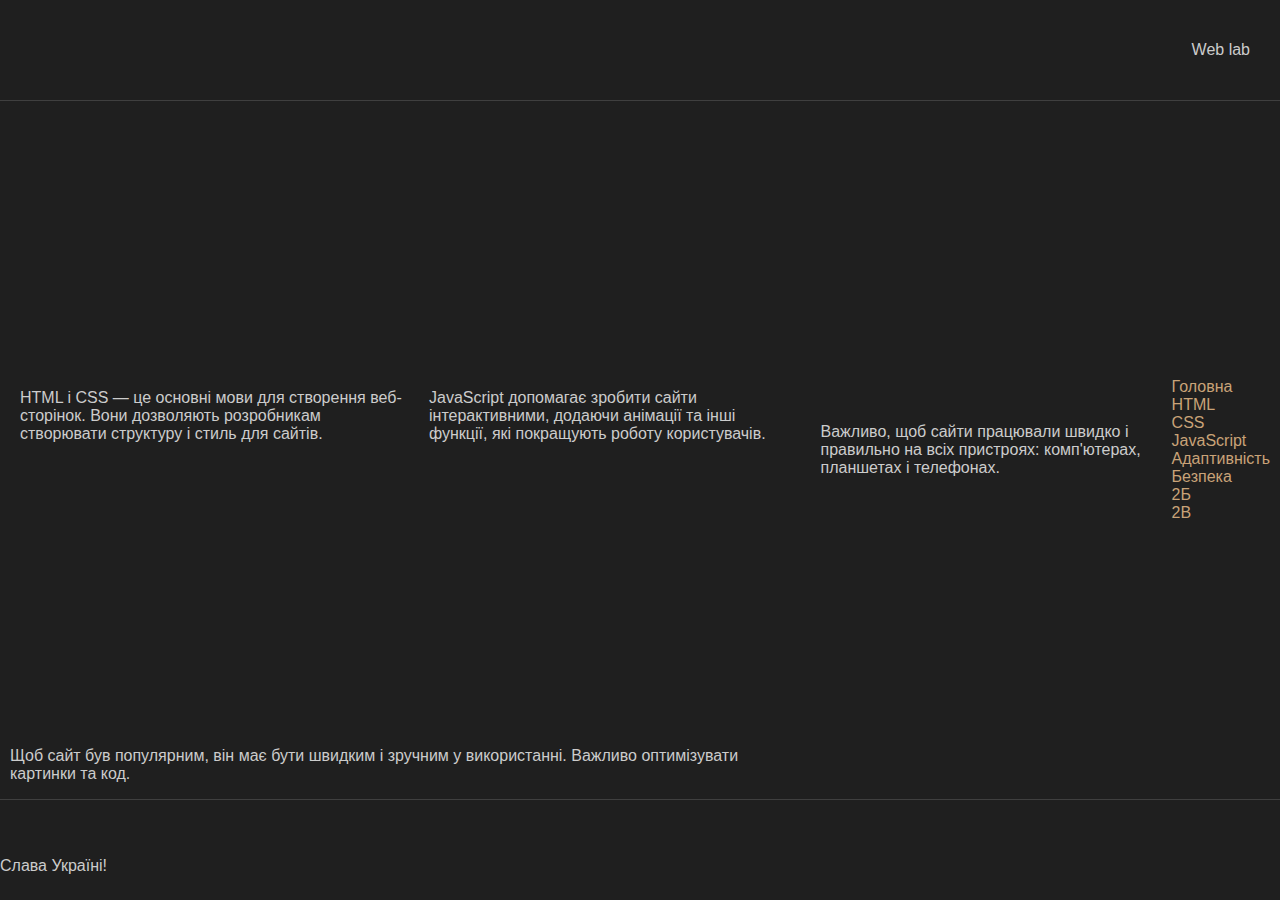
==== index.html @ 90b63fb5 "added pagination" ====
<!DOCTYPE html>
<html lang="uk">
<head>
    <meta charset="UTF-8">
    <meta name="viewport" content="width=device-width, initial-scale=1.0">
    <link rel="stylesheet" href="styleA.css">
    <title>HTML2</title>
</head>
<body>
    <div class="container-1">
        <div class="smol">
            <a class="title right v-center" href="index.html">Web lab</a>
        </div>
        <div class="container-2">
            <div class="container-3">
                <div class="container-4">
                    <p>HTML і CSS — це основні мови для створення веб-сторінок. Вони дозволяють розробникам створювати структуру і стиль для сайтів.</p>                            
                    <p>JavaScript допомагає зробити сайти інтерактивними, додаючи анімації та інші функції, які покращують роботу користувачів.</p>
                </div>
                <p>Щоб сайт був популярним, він має бути швидким і зручним у використанні. Важливо оптимізувати картинки та код.</p>
            </div>
            <p>Важливо, щоб сайти працювали швидко і правильно на всіх пристроях: комп'ютерах, планшетах і телефонах.</p>
            <ol class="menu">
                <li><a href="index.html">Головна</a></li>                
                <li><a href="html.html">HTML</a></li>
                <li><a href="css.html">CSS</a></li>
                <li><a href="javascript.html">JavaScript</a></li>
                <li><a href="responsive.html">Адаптивність</a></li>
                <li><a href="security.html">Безпека</a></li>
                <li><a href="indexB.html">2Б</a></li>
                <li><a href="indexC.html">2В</a></li>
            </ol>
        </div>
        <div class="smol">
            <p class="v-center">Слава Україні!</p>
        </div>
    </div>
    
</body>
</html>
---- styleA.css ----
html, body{
    background-color: #1f1f1f;
    height: 100%;
    margin: 0;
    padding: 0;
    font-family: 'Franklin Gothic Medium', 'Arial Narrow', Arial, sans-serif;
    color: #ccc;
}

.title{
    text-decoration: none;
    color: #ccc;
    padding: 10px;
    margin-right: 20px;
}

.title:hover{
    color: #fff;
}

.container-1, .container-2, .container-3, .container-4{
    display: flex;
}

.container-1{
    height: 100%;
    justify-content: space-around;
    flex-direction: column;
}

.container-2{
    border-top: 1px solid #3f3f3f;
    border-bottom: 1px solid #3f3f3f;
    flex: auto;
    align-items: center;
}

.container-2 div{
    height: 100%;
}

.container-2 > *{
    padding: 10px;
}

.container-3{
    flex-direction: column;
}

.container-4 > *{
    padding: 10px;
}

.container-4{
    align-items: center;
}

.right{
    float: right;
}

.smol{
    height: 100px;
}

li{
    list-style: none;
}

li a{
    text-decoration: none;
    color: #c9a378;
}

li a:hover{
    color: #c28035;
}

.v-center{
    position: relative;
    top: 50%;
    transform: translate(0, -50%);
}
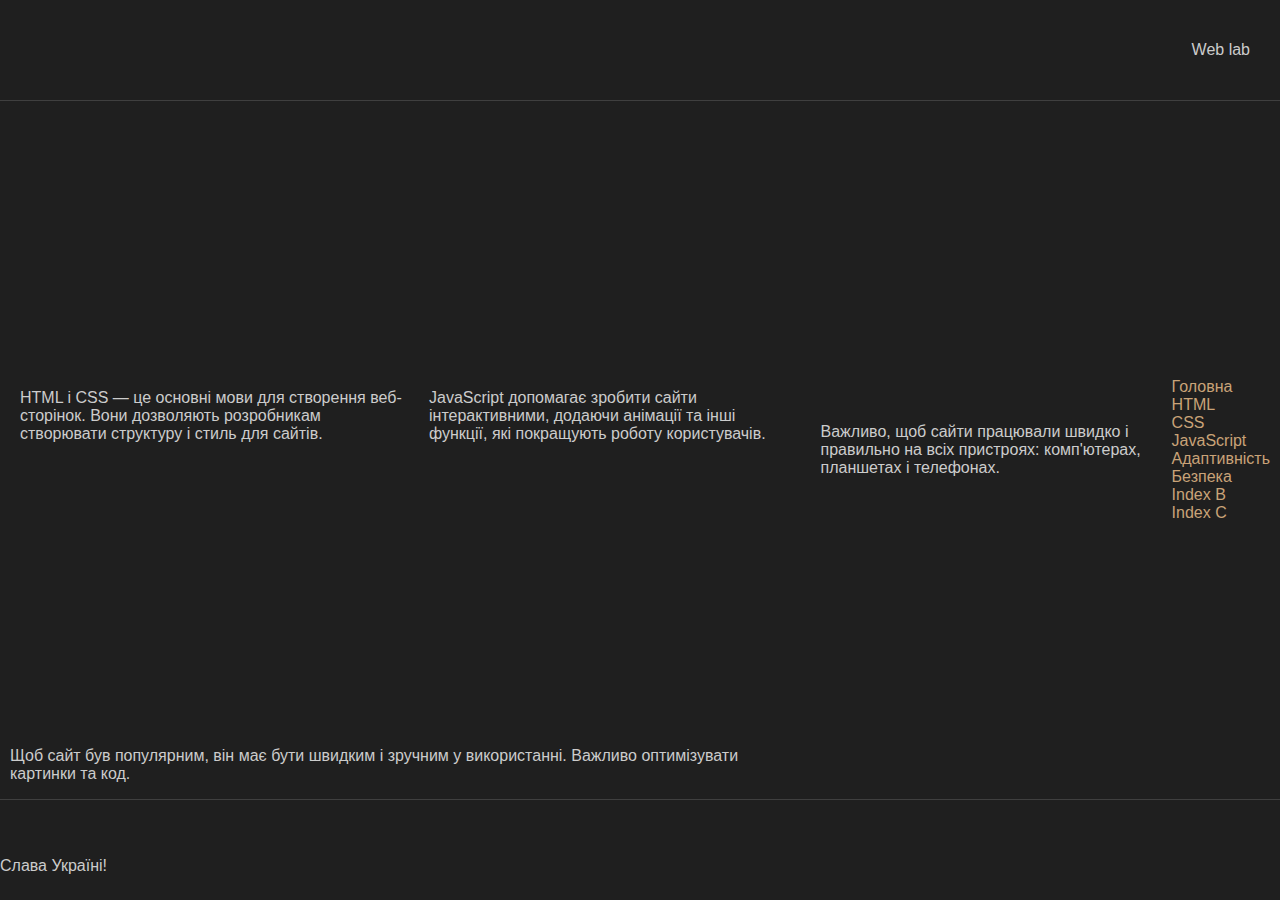
==== commit 98283628: "Renamed main pages links" ====
--- a/index.html
+++ b/index.html
@@ -27,8 +27,8 @@
                 <li><a href="javascript.html">JavaScript</a></li>
                 <li><a href="responsive.html">Адаптивність</a></li>
                 <li><a href="security.html">Безпека</a></li>
-                <li><a href="indexB.html">2Б</a></li>
-                <li><a href="indexC.html">2В</a></li>
+                <li><a href="indexB.html">Index B</a></li>
+                <li><a href="indexC.html">Index C</a></li>
             </ol>
         </div>
         <div class="smol">
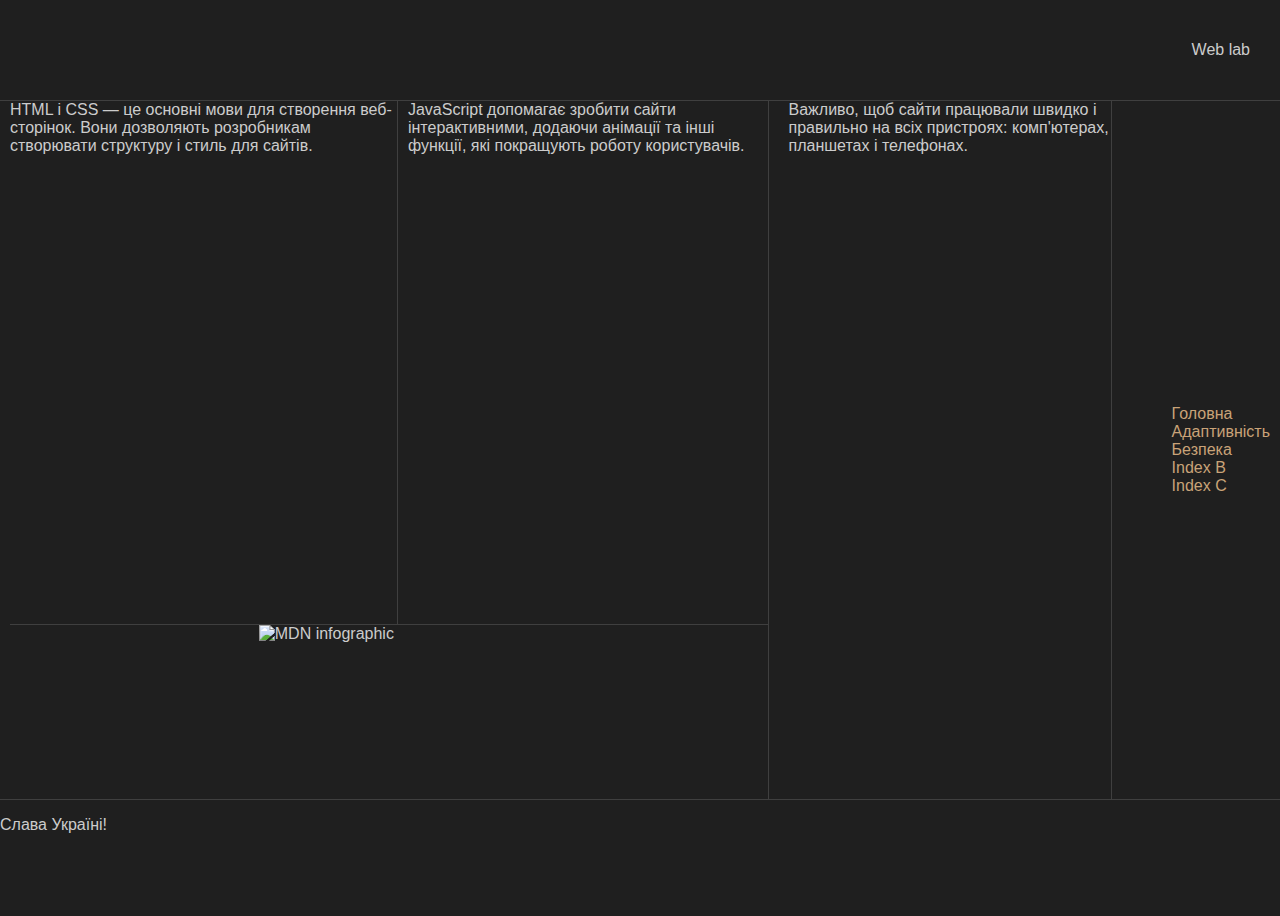
==== commit 202e51ef: "some fixes" ====
--- a/index.html
+++ b/index.html
@@ -4,7 +4,7 @@
     <meta charset="UTF-8">
     <meta name="viewport" content="width=device-width, initial-scale=1.0">
     <link rel="stylesheet" href="styleA.css">
-    <title>HTML2</title>
+    <title>Web lab</title>
 </head>
 <body>
     <div class="container-1">
@@ -12,19 +12,27 @@
             <a class="title right v-center" href="index.html">Web lab</a>
         </div>
         <div class="container-2">
-            <div class="container-3">
+            <div class="container-3 brd-r">
                 <div class="container-4">
-                    <p>HTML і CSS — це основні мови для створення веб-сторінок. Вони дозволяють розробникам створювати структуру і стиль для сайтів.</p>                            
-                    <p>JavaScript допомагає зробити сайти інтерактивними, додаючи анімації та інші функції, які покращують роботу користувачів.</p>
+                    <p class="brd-b brd-r">HTML і CSS — це основні мови для створення веб-сторінок. Вони дозволяють розробникам створювати структуру і стиль для сайтів.</p>                            
+                    <p class="brd-b">JavaScript допомагає зробити сайти інтерактивними, додаючи анімації та інші функції, які покращують роботу користувачів.</p>
                 </div>
-                <p>Щоб сайт був популярним, він має бути швидким і зручним у використанні. Важливо оптимізувати картинки та код.</p>
+                <map name="infographic">
+                    <area shape="poly" coords="130,147,200,107,254,219,130,228" href="./html.html" target="_blank"
+                        alt="HTML" />
+                    <area shape="poly" coords="130,147,130,228,6,219,59,107" href="./css.html" target="_blank"
+                        alt="CSS" />
+                    <area shape="poly" coords="130,147,200,107,130,4,59,107" href="./javascript.html" target="_blank"
+                        alt="JavaScript" />
+                </map>
+                <img
+                    usemap="#infographic"
+                    src="https://interactive-examples.mdn.mozilla.net/media/examples/mdn-info2.png"
+                    alt="MDN infographic" />
             </div>
-            <p>Важливо, щоб сайти працювали швидко і правильно на всіх пристроях: комп'ютерах, планшетах і телефонах.</p>
+            <p class="brd-r">Важливо, щоб сайти працювали швидко і правильно на всіх пристроях: комп'ютерах, планшетах і телефонах.</p>
             <ol class="menu">
-                <li><a href="index.html">Головна</a></li>                
-                <li><a href="html.html">HTML</a></li>
-                <li><a href="css.html">CSS</a></li>
-                <li><a href="javascript.html">JavaScript</a></li>
+                <li><a href="index.html">Головна</a></li>
                 <li><a href="responsive.html">Адаптивність</a></li>
                 <li><a href="security.html">Безпека</a></li>
                 <li><a href="indexB.html">Index B</a></li>
--- a/styleA.css
+++ b/styleA.css
@@ -35,24 +35,25 @@
     align-items: center;
 }
 
-.container-2 div{
-    height: 100%;
+.container-1 p, .container-2 div{
+    height: 100%;    
 }
 
 .container-2 > *{
-    padding: 10px;
+    margin: 10px;
 }
 
 .container-3{
     flex-direction: column;
 }
 
-.container-4 > *{
-    padding: 10px;
+.container-4{
+    align-items: center;
 }
 
-.container-4{
-    align-items: center;
+
+.container-4 > :nth-child(2){
+    padding-left: 10px;    
 }
 
 .right{
@@ -80,4 +81,23 @@
     position: relative;
     top: 50%;
     transform: translate(0, -50%);
-}+}
+
+img {
+    display: block;
+    margin: 0 auto;
+    width: 260px;
+    height: 232px;
+}
+
+.brd-r{
+    border-right: 1px solid #3f3f3f;
+}
+
+.brd-l{
+    border-left: 1px solid #3f3f3f;
+}
+
+.brd-b{
+    border-bottom: 1px solid #3f3f3f;
+}
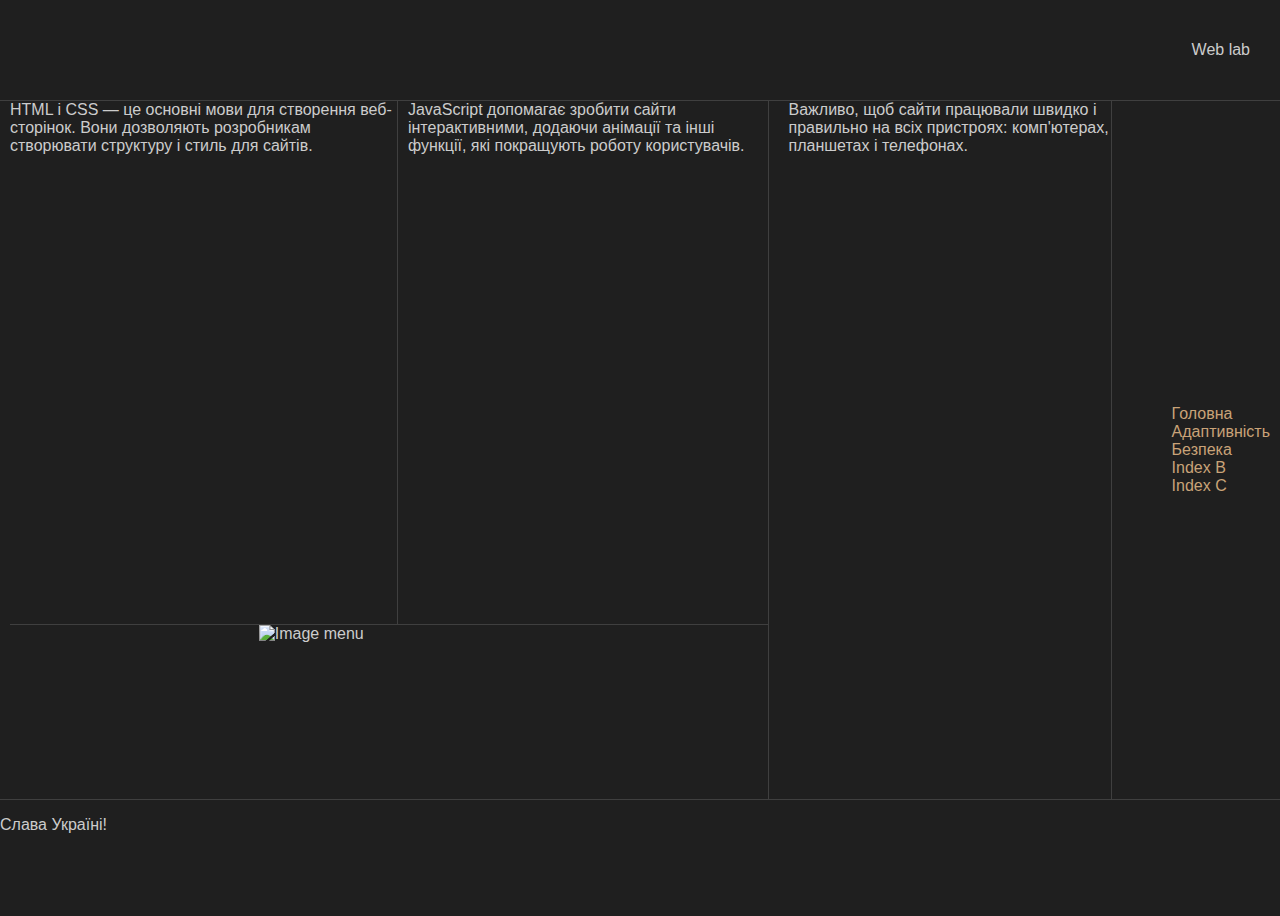
==== commit a494eef7: "small fix" ====
--- a/index.html
+++ b/index.html
@@ -17,7 +17,7 @@
                     <p class="brd-b brd-r">HTML і CSS — це основні мови для створення веб-сторінок. Вони дозволяють розробникам створювати структуру і стиль для сайтів.</p>                            
                     <p class="brd-b">JavaScript допомагає зробити сайти інтерактивними, додаючи анімації та інші функції, які покращують роботу користувачів.</p>
                 </div>
-                <map name="infographic">
+                <map name="img-menu">
                     <area shape="poly" coords="130,147,200,107,254,219,130,228" href="./html.html" target="_blank"
                         alt="HTML" />
                     <area shape="poly" coords="130,147,130,228,6,219,59,107" href="./css.html" target="_blank"
@@ -26,9 +26,9 @@
                         alt="JavaScript" />
                 </map>
                 <img
-                    usemap="#infographic"
+                    usemap="#img-menu"
                     src="https://interactive-examples.mdn.mozilla.net/media/examples/mdn-info2.png"
-                    alt="MDN infographic" />
+                    alt="Image menu" />
             </div>
             <p class="brd-r">Важливо, щоб сайти працювали швидко і правильно на всіх пристроях: комп'ютерах, планшетах і телефонах.</p>
             <ol class="menu">
